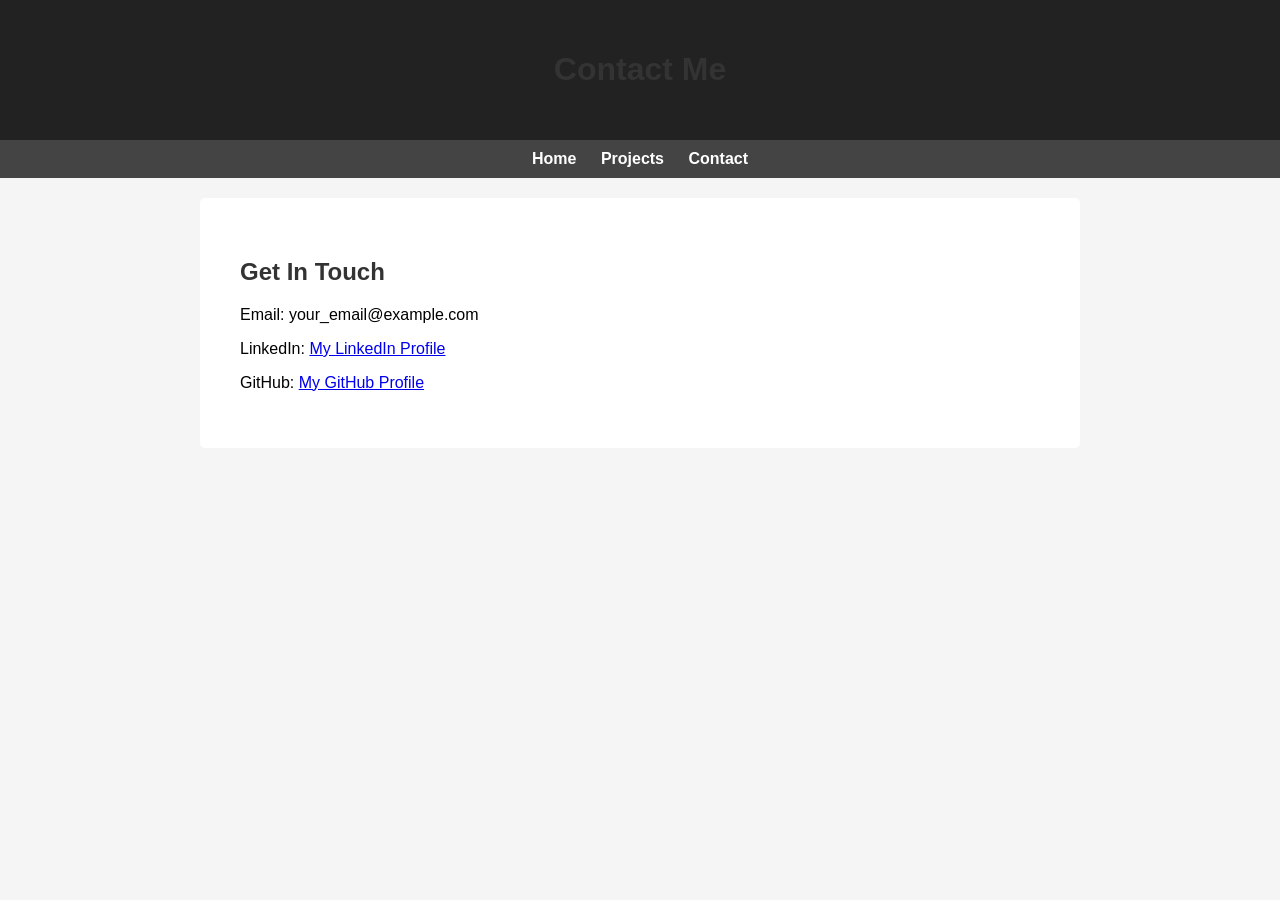
==== contact.html @ 519ed843 "Update contact.html" ====
<!DOCTYPE html>
<html>

<head>
<title>Contact | Jarred Thommen</title>
<link rel="stylesheet" href="style.css">
</head>

<body>

<header>
<h1>Contact Me</h1>
</header>

<nav>
<a href="index.html">Home</a>
<a href="projects.html">Projects</a>
<a href="contact.html">Contact</a>
</nav>

<section>

<h2>Get In Touch</h2>

<p>Email: your_email@example.com</p>

<p>LinkedIn:  
<a href="https://linkedin.com">My LinkedIn Profile</a>
</p>

<p>GitHub:  
<a href="https://github.com">My GitHub Profile</a>
</p>

</section>

</body>
</html>
---- style.css ----
body{
font-family: Arial;
background:#f5f5f5;
margin:0;
}

header{
background:#222;
color:white;
padding:30px;
text-align:center;
}

nav{
background:#444;
padding:10px;
text-align:center;
}

nav a{
color:white;
margin:10px;
text-decoration:none;
font-weight:bold;
}

section{
padding:40px;
max-width:800px;
margin:auto;
background:white;
margin-top:20px;
border-radius:5px;
}

h1,h2{
color:#333;
}

ul{
line-height:2;
}
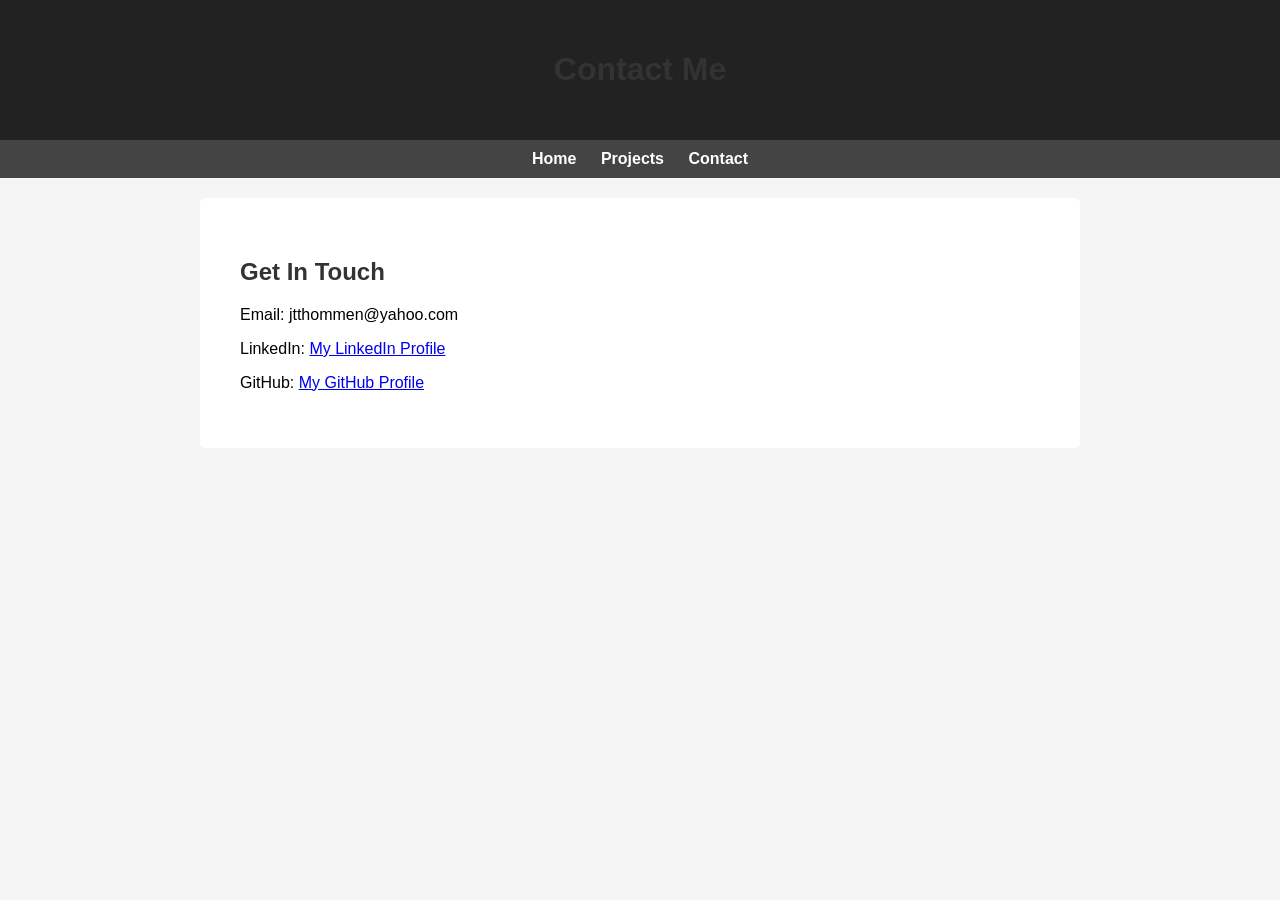
==== commit e9a867c2: "Update contact.html" ====
--- a/contact.html
+++ b/contact.html
@@ -22,10 +22,10 @@
 
 <h2>Get In Touch</h2>
 
-<p>Email: your_email@example.com</p>
+<p>Email: jtthommen@yahoo.com</p>
 
 <p>LinkedIn:  
-<a href="https://linkedin.com">My LinkedIn Profile</a>
+<a href="https://www.linkedin.com/in/jarred-thommen-532210188/">My LinkedIn Profile</a>
 </p>
 
 <p>GitHub:  
@@ -36,3 +36,4 @@
 
 </body>
 </html>
+
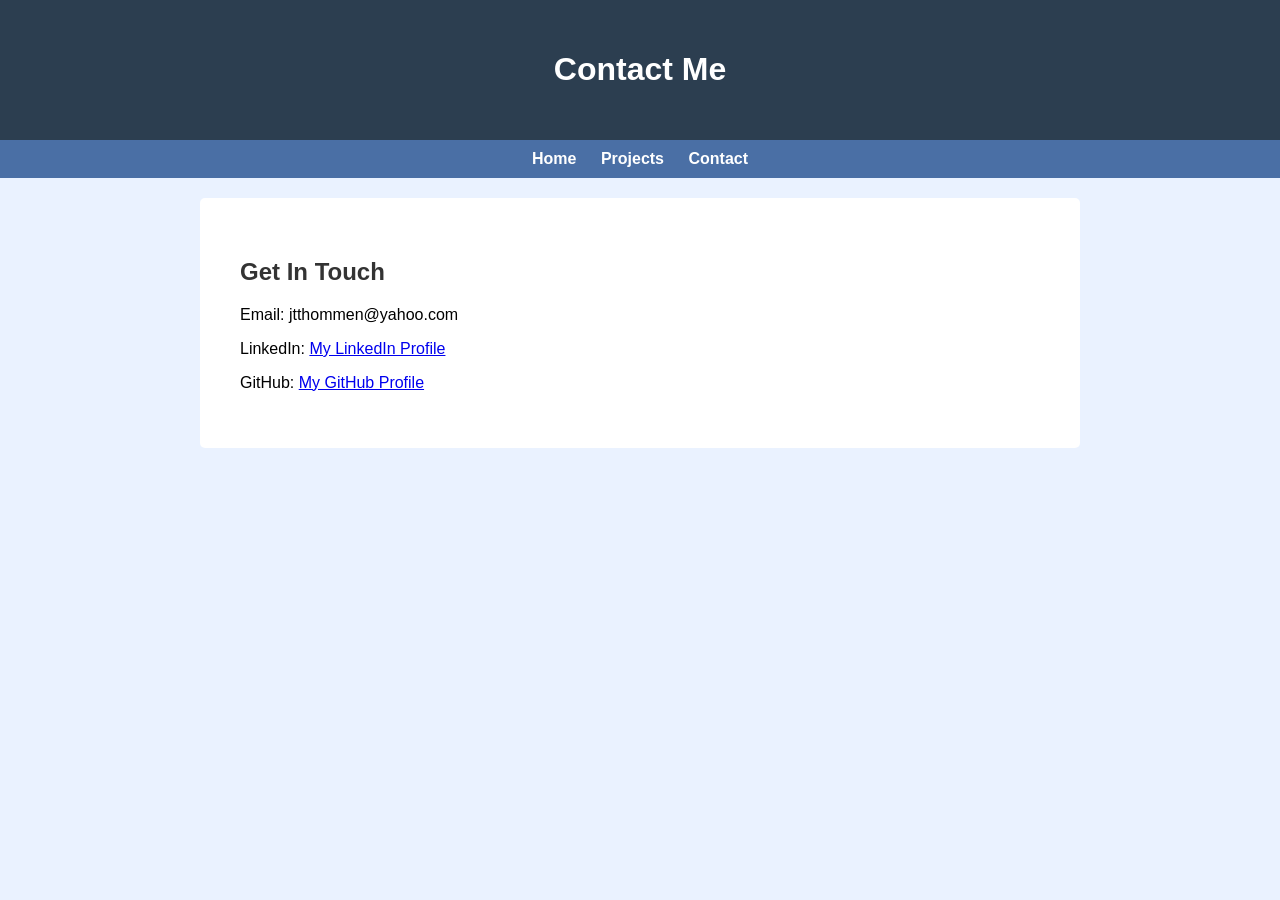
==== commit 922a9373: "Update contact.html" ====
--- a/contact.html
+++ b/contact.html
@@ -29,7 +29,7 @@
 </p>
 
 <p>GitHub:  
-<a href="https://github.com">My GitHub Profile</a>
+<a href="https://github.com/jtthommen369">My GitHub Profile</a>
 </p>
 
 </section>
@@ -37,3 +37,4 @@
 </body>
 </html>
 
+
--- a/style.css
+++ b/style.css
@@ -1,18 +1,18 @@
 body{
 font-family: Arial;
-background:#f5f5f5;
+background:#EAF2FF;
 margin:0;
 }
 
 header{
-background:#222;
+background:#2C3E50;
 color:white;
 padding:30px;
 text-align:center;
 }
 
 nav{
-background:#444;
+background:#4A6FA5;
 padding:10px;
 text-align:center;
 }
@@ -33,6 +33,10 @@
 border-radius:5px;
 }
 
+header h1{
+color:white;
+}
+
 h1,h2{
 color:#333;
 }
@@ -40,3 +44,9 @@
 ul{
 line-height:2;
 }
+
+
+
+
+
+
